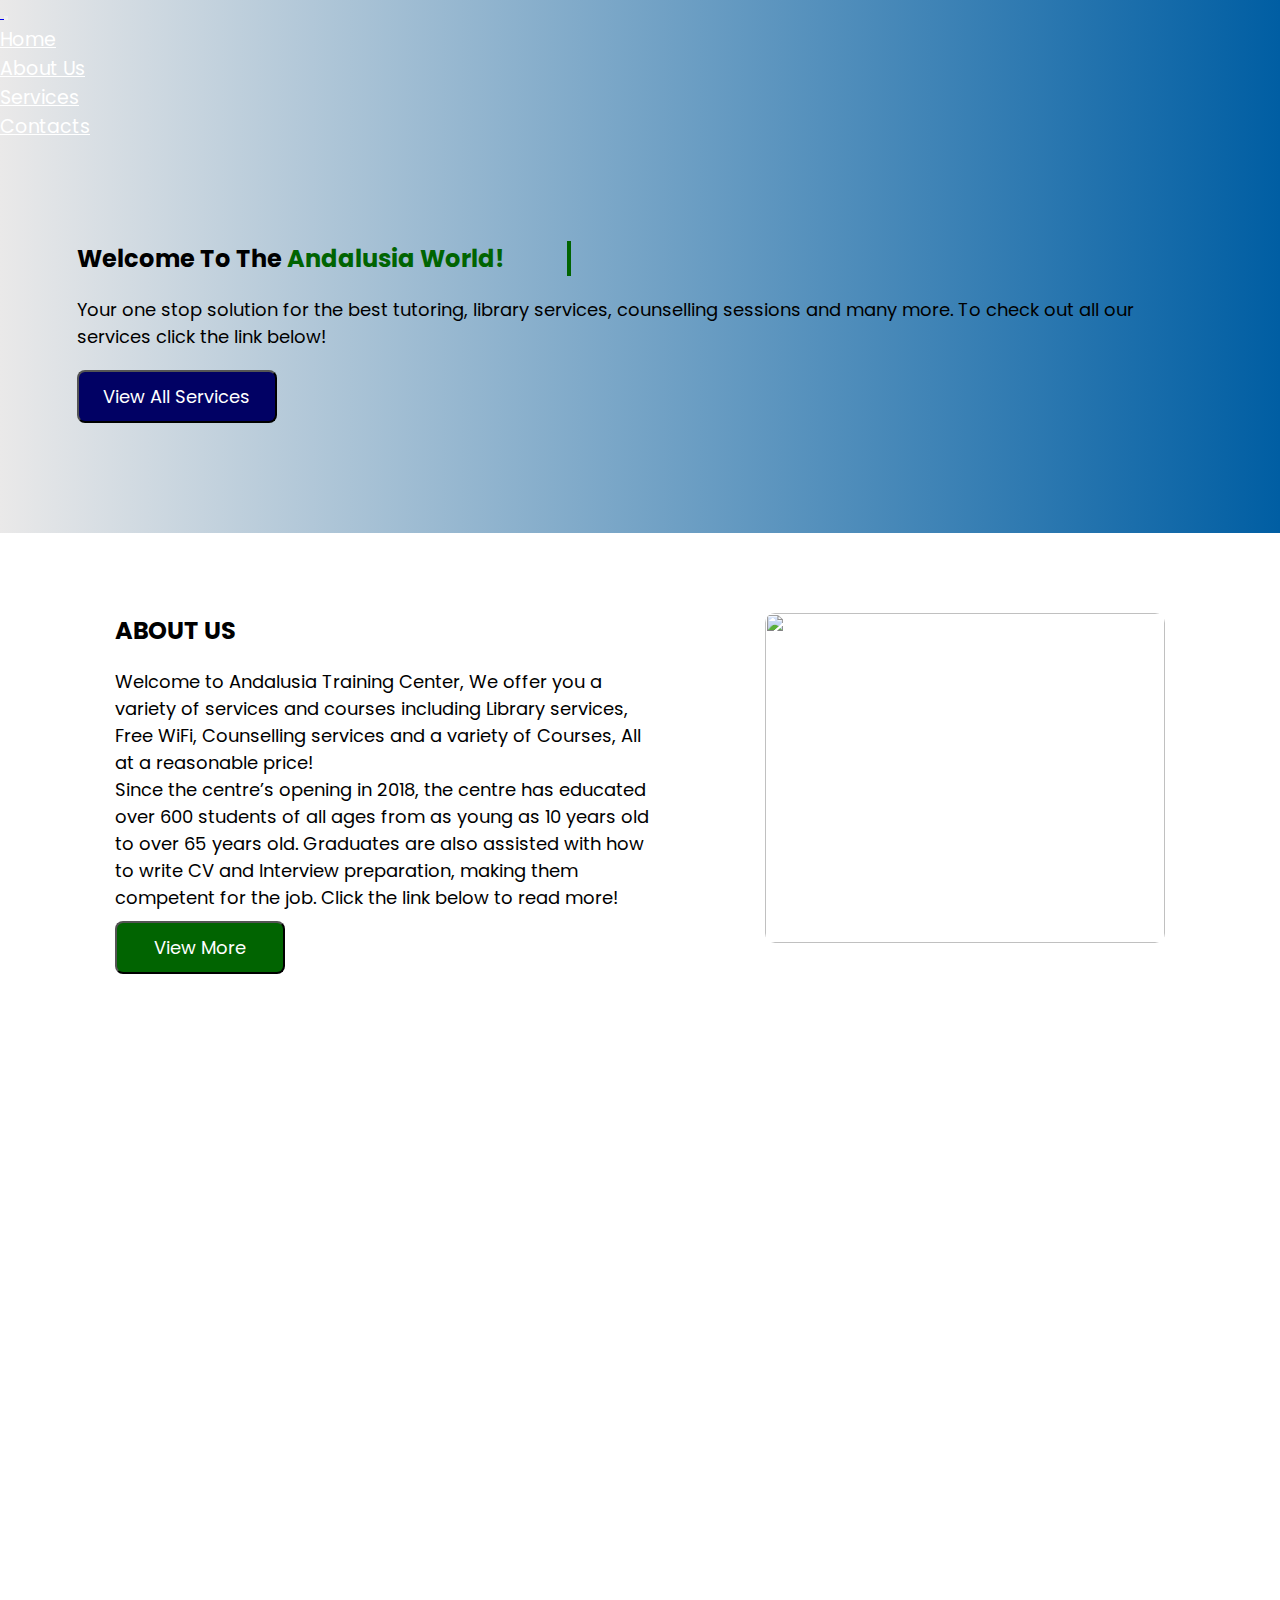
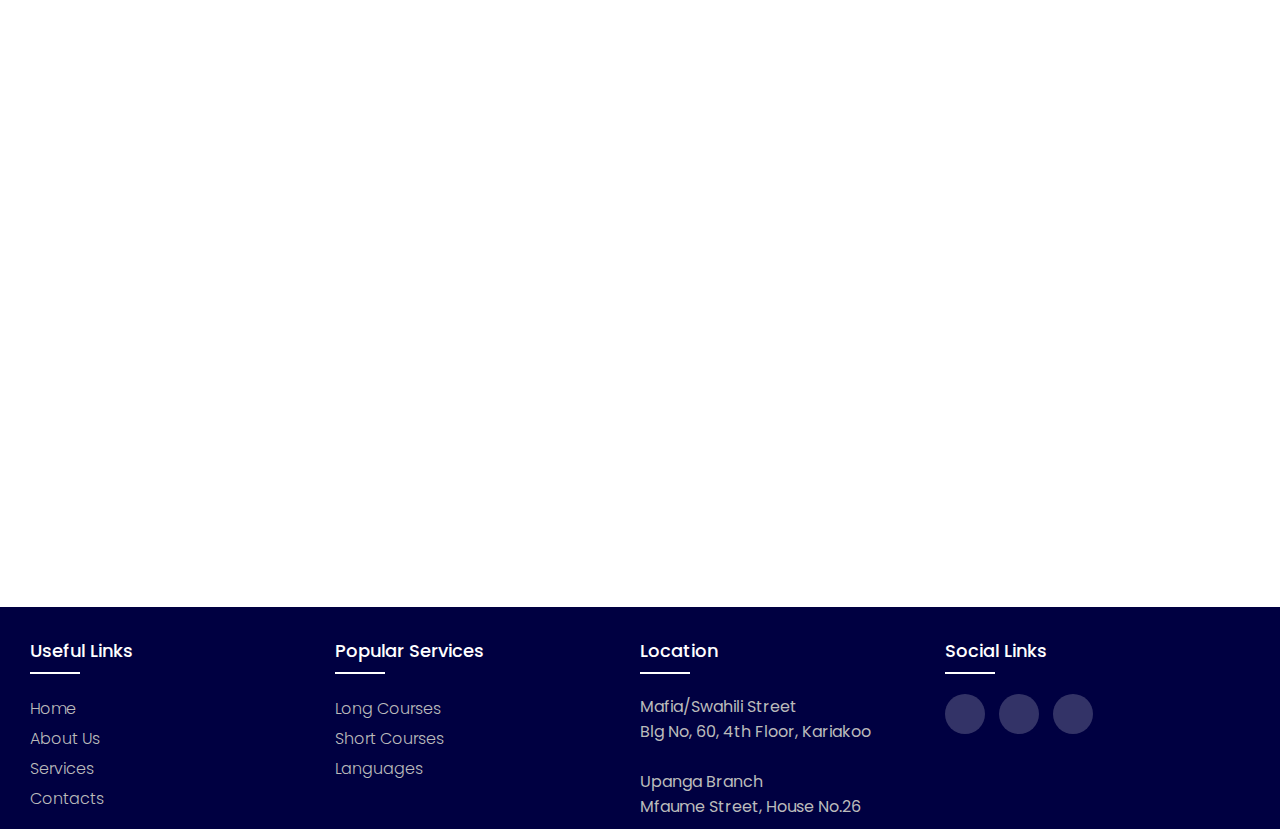
==== index.html @ 0fed9926 "third commit" ====
<!DOCTYPE html>
<html lang="en">
  <head>
    <meta charset="UTF-8" />
    <meta name="viewport" content="width=device-width, initial-scale=1.0" />
    <title>Welcome to Andalusia Training Center!</title>
    <link
      href="https://cdn.jsdelivr.net/npm/bootstrap@5.3.2/dist/css/bootstrap.min.css"
      rel="stylesheet"
      integrity="sha384-T3c6CoIi6uLrA9TneNEoa7RxnatzjcDSCmG1MXxSR1GAsXEV/Dwwykc2MPK8M2HN"
      crossorigin="anonymous"
    />
    <link
      rel="stylesheet"
      href="https://cdnjs.cloudflare.com/ajax/libs/font-awesome/6.4.0/css/all.min.css"
      integrity="sha512-iecdLmaskl7CVkqkXNQ/ZH/XLlvWZOJyj7Yy7tcenmpD1ypASozpmT/E0iPtmFIB46ZmdtAc9eNBvH0H/ZpiBw=="
      crossorigin="anonymous"
      referrerpolicy="no-referrer"
    />
    <link rel="icon" href="images/logo.webp" />
    <link rel="stylesheet" href="./plugins/bootstrap.min.css" />
    <link rel="stylesheet" href="index.css" />
  </head>
  <body>
    <div id="preloader"></div>
    <section class="navigation">
      <nav class="navbar navbar-expand-md bg-dark navbar-dark py-2">
        <div class="container">
          <a href="index.html" class="navbar-brand">
            <img src="images/logotransparent.webp" alt="" id="nav-img" />
          </a>
          <button class="navbar-toggler" type="button" data-bs-toggle="collapse" data-bs-target="#navmenu">
            <span class="navbar-toggler-icon"></span>
          </button>

          <div class="collapse navbar-collapse" id="navmenu">
            <ul class="navbar-nav ms-auto">
              <li class="nav-item">
                <a href="index.html" class="nav-link active">Home</a>
              </li>
              <li class="nav-item">
                <a href="aboutus.html" class="nav-link">About Us</a>
              </li>
              <li class="nav-item">
                <a href="service.html" class="nav-link">Services</a>
              </li>
              <li class="nav-item">
                <a href="contacts.html" class="nav-link">Contacts</a>
              </li>
            </ul>
          </div>
        </div>
      </nav>
      <div class="preview">
        <div class="heading">
          <h2>
            Welcome To The
            <span data-text="Andalusia World! " class="andalusia-text">Andalusia World! </span>
          </h2>
          <p>
            Your one stop solution for the best tutoring, library services, counselling sessions and many more. To check out all our services click
            the link below!
          </p>
          <a href="service.html"><button class="view-button">View All Services</button></a>
        </div>
        <div class="pic">
          <img src="images/preview-img.webp" alt="" />
        </div>
      </div>
    </section>

    <div class="about">
      <div class="about-text">
        <h2>ABOUT US</h2>
        <p>
          Welcome to Andalusia Training Center, We offer you a variety of services and courses including Library services, Free WiFi, Counselling
          services and a variety of Courses, All at a reasonable price!
        </p>
        <p>
          Since the centre’s opening in 2018, the centre has educated over 600 students of all ages from as young as 10 years old to over 65 years
          old. Graduates are also assisted with how to write CV and Interview preparation, making them competent for the job. Click the link below to
          read more!
        </p>
        <a href="aboutus.html"><button class="about-button">View More</button></a>
      </div>
      <div class="about-pic">
        <img src="images/about2.webp" alt="" />
      </div>
    </div>
    <div class="reveal">
      <div class="service">
        <h2>OUR SERVICES</h2>
        <section class="section">
          <div class="cards-section">
            <div class="cards d-flex gap-5 align-items-center justify-content-center flex-wrap">
              <div class="card text-center">
                <div class="card-body">
                  <img src="images/lib5.webp" alt="" id="library-img" />
                  <h3>Library</h3>
                  <p>Enjoy reading in an AC room!</p>
                </div>
              </div>
              <div class="card text-center">
                <div class="card-body">
                  <img src="images/counselling.webp" alt="" class="img-fluid" />
                  <h3>Counselling</h3>
                  <p>Book your free counselling session now!</p>
                </div>
              </div>
              <div class="card text-center">
                <div class="card-body">
                  <img src="images/courses.webp" alt="" id="courses-img" />
                  <h3>Courses</h3>
                  <p>Choose from a variety of courses that we offer!</p>
                </div>
              </div>
            </div>
          </div>
          <a href="service.html"><button class="service-button">View More</button></a>
        </section>
      </div>
    </div>

    <footer class="footerr">
      <div class="container2">
        <div class="roww">
          <div class="footer-col">
            <h4>Useful links</h4>
            <ul style="list-style: none">
              <li><a href="index.html">Home</a></li>
              <li><a href="aboutus.html">About Us</a></li>
              <li><a href="service.html">Services</a></li>
              <li><a href="contacts.html">Contacts</a></li>
            </ul>
          </div>
          <div class="footer-col">
            <h4>Popular Services</h4>
            <ul style="list-style: none">
              <li><a href="longcourses.html">Long Courses</a></li>
              <li><a href="shortcourse.html">Short Courses</a></li>
              <li><a href="languages.html">Languages</a></li>
            </ul>
          </div>
          <div class="footer-col">
            <h4>Location</h4>
            <ul style="list-style: none">
              <li>Mafia/Swahili Street</li>
              <li>Blg No, 60, 4th Floor, Kariakoo</li>
              <br />
              <li>Upanga Branch</li>
              <li>Mfaume Street, House No.26</li>
            </ul>
          </div>
          <div class="footer-col">
            <h4>Social Links</h4>
            <div class="social-links">
              <a href="https://www.facebook.com/p/Andalusia-Training-Center-100065165375777/" target="_blank"><i class="fab fa-facebook-f"></i></a>
              <a href="https://wa.me/+255786960747" target="_blank"><i class="fab fa-whatsapp"></i></a>
              <a href="https://www.instagram.com/andalusia_tc/?hl=en" target="_blank"><i class="fab fa-instagram"></i></a>
            </div>
          </div>
        </div>
      </div>
    </footer>

    <script
      src="https://cdn.jsdelivr.net/npm/bootstrap@5.3.2/dist/js/bootstrap.bundle.min.js"
      integrity="sha384-C6RzsynM9kWDrMNeT87bh95OGNyZPhcTNXj1NW7RuBCsyN/o0jlpcV8Qyq46cDfL"
      crossorigin="anonymous"
    ></script>
    <script>
      var loader = document.getElementById("preloader");
      window.addEventListener("load", function () {
        loader.style.display = "none";
      });
    </script>
    <script>
      window.addEventListener("scroll", reveal);
      function reveal() {
        var reveals = document.querySelectorAll(".reveal");

        for (var i = 0; i < reveals.length; i++) {
          var windowheight = window.innerHeight;
          var revealtop = reveals[i].getBoundingClientRect().top;
          var revealpoint = 150;

          if (revealtop < windowheight - revealpoint) {
            reveals[i].classList.add("active");
          } else {
            reveals[i].classList.remove("active");
          }
        }
      }
    </script>
  </body>
</html>
---- index.css ----
@import url("https://fonts.googleapis.com/css2?family=Poppins:wght@400;500;600;700;800&display=swap");

* {
  margin: 0;
  padding: 0;
  font-family: "Poppins";
  box-sizing: border-box;
}
body {
  max-width: 2000px !important;
  margin: 0 auto !important;
}
#preloader {
  background: white url(images/preloader.gif) no-repeat center center;
  height: 100vh;
  width: 100%;
  position: fixed;
  z-index: 100;
  background-size: 40%;
}
.reveal {
  position: relative;
  transform: translateY(150px);
  opacity: 0;
  transition: all 0.9s ease-in-out;
}
.active {
  transform: translateY(0px);
  opacity: 1;
}

.navigation {
  background: linear-gradient(to right, rgb(234, 233, 233), rgb(0, 94, 163));
}
.bg-dark {
  background-color: inherit !important;
}

#nav-img {
  width: 160px;
}
.nav-link {
  font-size: 19px !important;
  color: white;
}

.nav-link.active {
  position: relative;
  color: white;
}
.preview {
  display: flex;
  width: 72%;
  padding-top: 100px;
  padding-bottom: 30px;
  margin: 0 auto;
  color: black;
  justify-content: center;
  align-items: center;
}
.preview p {
  font-size: 18px;
}
.preview h2 {
  margin-bottom: 20px;
}
.andalusia-text::before {
  content: attr(data-text);
  position: absolute;
  color: rgb(1, 100, 1);
  width: 280px;
  overflow: hidden;
  white-space: nowrap;
  border-right: 4px solid rgb(1, 100, 1);
  animation: animate 4s linear infinite;
}

@keyframes animate {
  0%,
  10%,
  100% {
    width: 0;
  }
  70%,
  90% {
    width: 100%;
  }
}
.andalusia-text {
  position: relative;
  color: rgb(144, 182, 212);
}

.pic img {
  width: 550px;
  margin-top: -40px;
}
.view-button {
  padding: 11px;
  border-radius: 8px;
  color: white;
  text-align: center;
  background-color: rgb(1, 1, 100);
  margin-top: 20px;
  margin-bottom: 80px;
  font-size: 18px;
  width: 200px;
}

.about {
  display: flex;
  gap: 100px;
  padding-bottom: 30px;
  padding-top: 80px;
  width: 72%;
  margin: 0 auto;
}
.about-pic img {
  width: 490px;
  height: 330px;
  border-radius: 10px;
}
.about-text h2 {
  margin-bottom: 20px;
}
.about-button {
  padding: 11px;
  border-radius: 8px;
  color: white;
  text-align: center;
  background-color: rgb(1, 100, 1);
  margin-top: 10px;
  margin-bottom: 50px;
  font-size: 18px;
  width: 170px;
}
.about-button:hover {
  filter: brightness(0.9);
}
.about-text p {
  font-size: 18px;
}
.service {
  padding-top: 50px;
  display: flex;
  flex-direction: column;
  justify-content: center;
  align-items: center;
  background-color: rgb(252, 252, 252);
  text-align: center;
}
.service h2 {
  margin-bottom: 50px;
}
.card {
  width: 400px;
}
.card-body {
  padding-left: 0;
  padding-top: 0;
  padding-right: 0;
}
.card-body h3 {
  margin-bottom: 10px;
}

#courses-img {
  width: 100%;
  height: 300px;
  margin-bottom: 18px;
}
#library-img {
  width: 100%;
  height: 300px;
  margin-bottom: 18px;
}
.service-button {
  padding: 12px;
  border-radius: 10px;
  color: white;
  text-align: center;
  background-color: rgb(1, 1, 100);
  margin-top: 30px;
  margin-bottom: 80px;
  font-size: 18px;
  width: 170px;
}
.service-button:hover {
  filter: brightness(0.9);
}
.footerr {
  background-size: 100%;
  padding: 30px 30px 10px 30px;
  background-color: rgb(0, 0, 65);
}
.footerr ul {
  padding-left: 0rem;
}
.container2 {
  max-width: 1250px;
  margin: auto;
}
.roww {
  display: flex;
  flex-wrap: wrap;
  justify-content: space-between;
}
.footer-col {
  width: 25%;
}
.footer-col h4 {
  font-size: 18px;
  color: white;
  text-transform: capitalize;
  margin-bottom: 30px;
  font-weight: 500;
  position: relative;
}

.footer-col h4::before {
  content: "";
  position: absolute;
  left: 0px;
  bottom: -10px;
  background-color: white;
  height: 2px;
  box-sizing: border-box;
  width: 50px;
}
.footer-col .social-links a {
  display: inline-block;
  height: 40px;
  width: 40px;
  background-color: rgba(255, 255, 255, 0.2);
  margin: 0 10px 10px 0;
  text-align: center;
  line-height: 40px;
  border-radius: 50%;
  color: #ffffff;
  transition: all 0.5s ease;
}
.footer-col ul li {
  color: #bbbbbb;
}
.footer-col ul li a {
  font-size: 16px;
  text-transform: capitalize;
  text-decoration: none;
  font-weight: 300;
  color: #bbbbbb;
  display: block;
  line-height: 30px;
  transition: all 0.3s ease;
}
.footer-col ul li a:hover {
  color: #ffffff;
  padding-left: 8px;
}
.footer-col .social-links a:hover {
  color: #24262b;
  background-color: #ffffff;
}
@media (max-width: 1550px) {
  .about {
    width: 82%;
  }
  .about-pic img {
    width: 400px;
  }
}
@media (max-width: 1530px) {
  .preview {
    width: 82%;
  }
}
@media (max-width: 1343px) {
  .preview {
    width: 88%;
  }
}
@media (max-width: 1250px) {
  .about {
    width: 87%;
  }
  .preview h2 {
    font-size: 27px;
  }
}
@media (max-width: 1155px) {
  .preview {
    flex-direction: column;
    text-align: center;
    padding-top: 50px;
    padding-bottom: 30px;
  }
  .view-button {
    margin-bottom: 20px;
  }
  .pic img {
    display: none;
  }
}
@media (max-width: 1000px) {
  .about {
    flex-direction: column;
    gap: 0px;
    text-align: center;
  }
  .about-pic {
    display: flex;
    justify-content: center;
    align-items: center;
  }
  .about-pic img {
    width: 500px;
    height: unset;
  }
}
@media (max-width: 767px) {
  .footer-col {
    width: 50%;
    margin-bottom: 30px;
  }
  #navmenu {
    padding-top: 10px !important;
  }
}
@media (max-width: 574px) {
  .footer-col {
    width: 100%;
  }
}
@media (max-width: 520px) {
  .about-pic img {
    width: 350px;
  }
}
@media (max-width: 504px) {
  .preview h2 {
    font-size: 20px;
  }
  .preview p {
    font-size: 17px;
  }
  .preview {
    width: 96%;
  }
}
@media (max-width: 450px) {
  .card {
    width: 90%;
  }
}
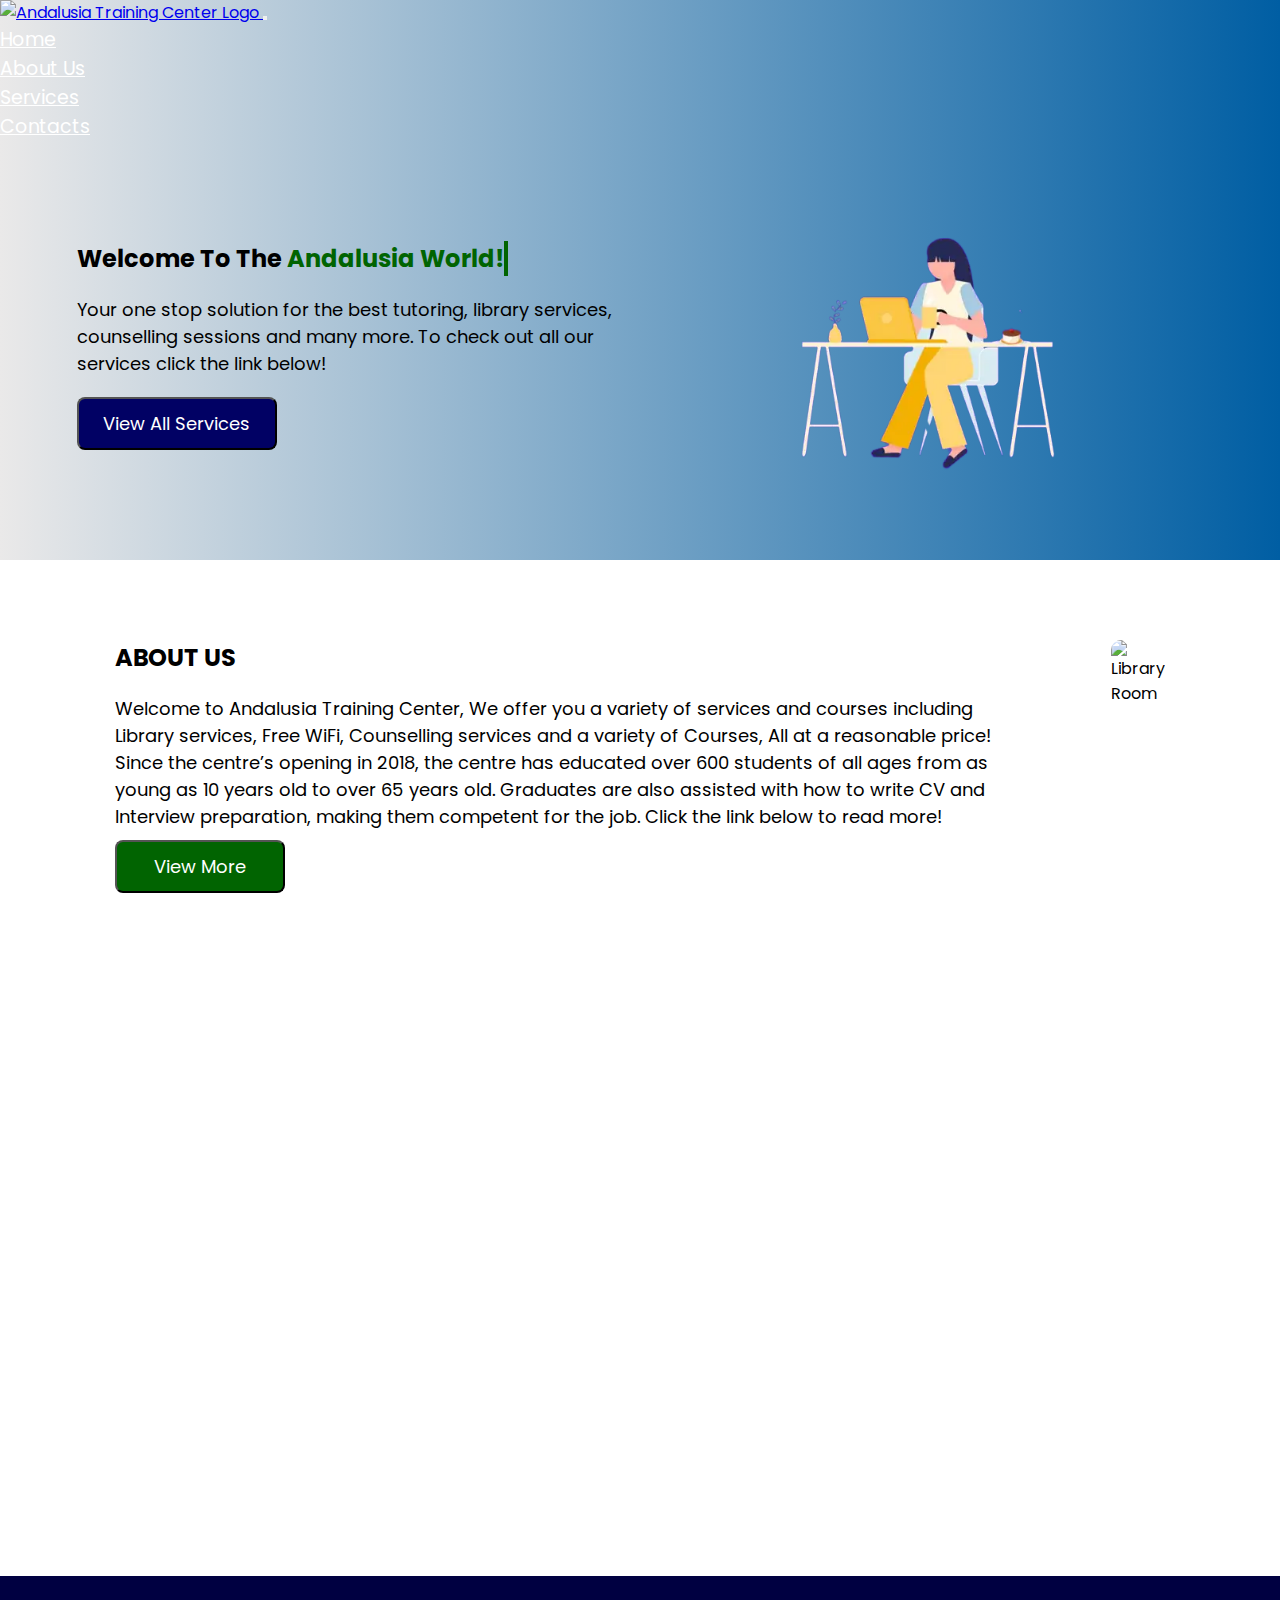
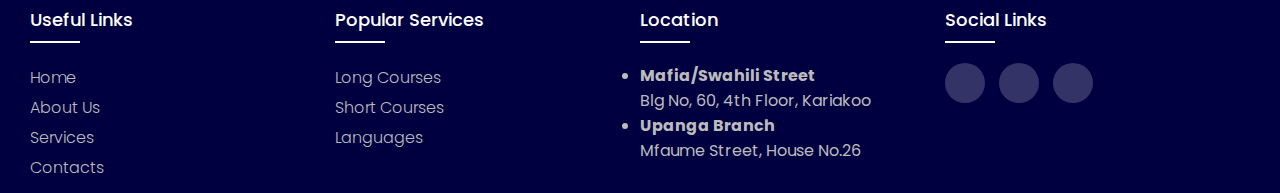
==== commit b4ba5ac9: "final commit" ====
--- a/index.html
+++ b/index.html
@@ -3,7 +3,11 @@
   <head>
     <meta charset="UTF-8" />
     <meta name="viewport" content="width=device-width, initial-scale=1.0" />
-    <title>Welcome to Andalusia Training Center!</title>
+    <meta
+      name="description"
+      content="Andalusia Training Center offers a variety of services, including tutoring, library access, free Wifi, counseling sessions, and a range of courses."
+    />
+    <title>Andalusia Training Center - Tutoring, Courses, Library Services and many more!</title>
     <link
       href="https://cdn.jsdelivr.net/npm/bootstrap@5.3.2/dist/css/bootstrap.min.css"
       rel="stylesheet"
@@ -18,8 +22,17 @@
       referrerpolicy="no-referrer"
     />
     <link rel="icon" href="images/logo.webp" />
-    <link rel="stylesheet" href="./plugins/bootstrap.min.css" />
     <link rel="stylesheet" href="index.css" />
+    <script async src="https://www.googletagmanager.com/gtag/js?id=G-CDXK08SBNT"></script>
+    <script>
+      window.dataLayer = window.dataLayer || [];
+      function gtag() {
+        dataLayer.push(arguments);
+      }
+      gtag("js", new Date());
+
+      gtag("config", "G-CDXK08SBNT");
+    </script>
   </head>
   <body>
     <div id="preloader"></div>
@@ -27,7 +40,7 @@
       <nav class="navbar navbar-expand-md bg-dark navbar-dark py-2">
         <div class="container">
           <a href="index.html" class="navbar-brand">
-            <img src="images/logotransparent.webp" alt="" id="nav-img" />
+            <img src="images/logotransparent.webp" alt="Andalusia Training Center Logo" id="nav-img" />
           </a>
           <button class="navbar-toggler" type="button" data-bs-toggle="collapse" data-bs-target="#navmenu">
             <span class="navbar-toggler-icon"></span>
@@ -64,7 +77,7 @@
           <a href="service.html"><button class="view-button">View All Services</button></a>
         </div>
         <div class="pic">
-          <img src="images/preview-img.webp" alt="" />
+          <img src="images/preview-img.webp" alt="Background Picture" />
         </div>
       </div>
     </section>
@@ -84,7 +97,7 @@
         <a href="aboutus.html"><button class="about-button">View More</button></a>
       </div>
       <div class="about-pic">
-        <img src="images/about2.webp" alt="" />
+        <img src="images/about2.webp" alt="Library Room" />
       </div>
     </div>
     <div class="reveal">
@@ -95,21 +108,21 @@
             <div class="cards d-flex gap-5 align-items-center justify-content-center flex-wrap">
               <div class="card text-center">
                 <div class="card-body">
-                  <img src="images/lib5.webp" alt="" id="library-img" />
+                  <img src="images/lib5.webp" alt="Library Image" id="library-img" />
                   <h3>Library</h3>
                   <p>Enjoy reading in an AC room!</p>
                 </div>
               </div>
               <div class="card text-center">
                 <div class="card-body">
-                  <img src="images/counselling.webp" alt="" class="img-fluid" />
+                  <img src="images/counselling.webp" alt="Counselling Image" class="img-fluid" />
                   <h3>Counselling</h3>
                   <p>Book your free counselling session now!</p>
                 </div>
               </div>
               <div class="card text-center">
                 <div class="card-body">
-                  <img src="images/courses.webp" alt="" id="courses-img" />
+                  <img src="images/courses.webp" alt="Courses Image" id="courses-img" />
                   <h3>Courses</h3>
                   <p>Choose from a variety of courses that we offer!</p>
                 </div>
@@ -143,20 +156,34 @@
           </div>
           <div class="footer-col">
             <h4>Location</h4>
-            <ul style="list-style: none">
-              <li>Mafia/Swahili Street</li>
-              <li>Blg No, 60, 4th Floor, Kariakoo</li>
-              <br />
-              <li>Upanga Branch</li>
-              <li>Mfaume Street, House No.26</li>
+            <ul>
+              <li>
+                <strong>Mafia/Swahili Street</strong><br />
+                Blg No, 60, 4th Floor, Kariakoo
+              </li>
+              <li>
+                <strong>Upanga Branch</strong><br />
+                Mfaume Street, House No.26
+              </li>
             </ul>
           </div>
           <div class="footer-col">
             <h4>Social Links</h4>
             <div class="social-links">
-              <a href="https://www.facebook.com/p/Andalusia-Training-Center-100065165375777/" target="_blank"><i class="fab fa-facebook-f"></i></a>
-              <a href="https://wa.me/+255786960747" target="_blank"><i class="fab fa-whatsapp"></i></a>
-              <a href="https://www.instagram.com/andalusia_tc/?hl=en" target="_blank"><i class="fab fa-instagram"></i></a>
+              <a
+                href="https://www.facebook.com/p/Andalusia-Training-Center-100065165375777/"
+                target="_blank"
+                aria-label="Visit Andalusia Training Center on Facebook"
+                ><i class="fab fa-facebook-f"></i
+              ></a>
+
+              <a href="https://wa.me/+255786960747" target="_blank" aria-label="Contact Andalusia Training Center on WhatsApp"
+                ><i class="fab fa-whatsapp"></i
+              ></a>
+
+              <a href="https://www.instagram.com/andalusia_tc/?hl=en" target="_blank" aria-label="Follow Andalusia Training Center on Instagram"
+                ><i class="fab fa-instagram"></i
+              ></a>
             </div>
           </div>
         </div>
--- a/index.css
+++ b/index.css
@@ -11,12 +11,12 @@
   margin: 0 auto !important;
 }
 #preloader {
-  background: white url(images/preloader.gif) no-repeat center center;
+  background: white url(images/preloader2.gif) no-repeat center center;
   height: 100vh;
   width: 100%;
   position: fixed;
   z-index: 100;
-  background-size: 40%;
+  background-size: 20%;
 }
 .reveal {
   position: relative;
@@ -68,11 +68,10 @@
   content: attr(data-text);
   position: absolute;
   color: rgb(1, 100, 1);
-  width: 280px;
   overflow: hidden;
   white-space: nowrap;
   border-right: 4px solid rgb(1, 100, 1);
-  animation: animate 4s linear infinite;
+  animation: animate 5s linear;
 }
 
 @keyframes animate {
